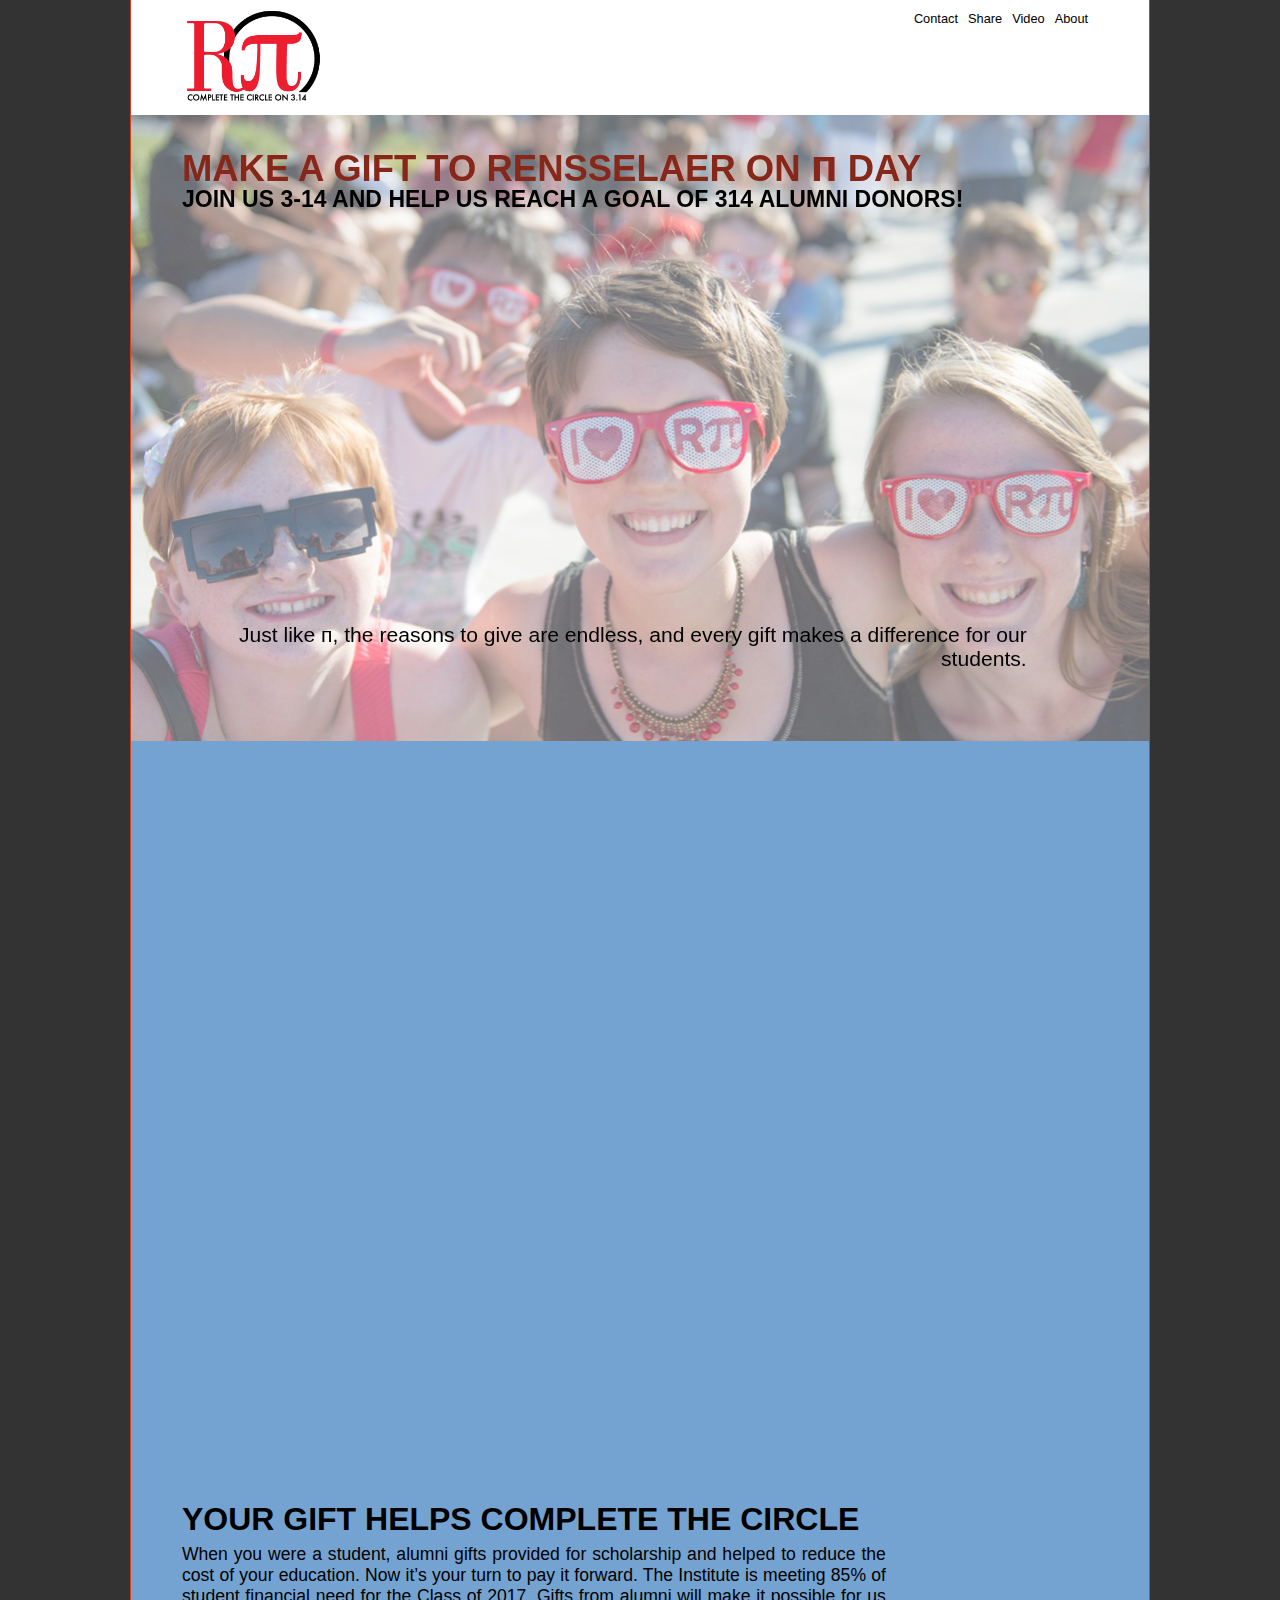
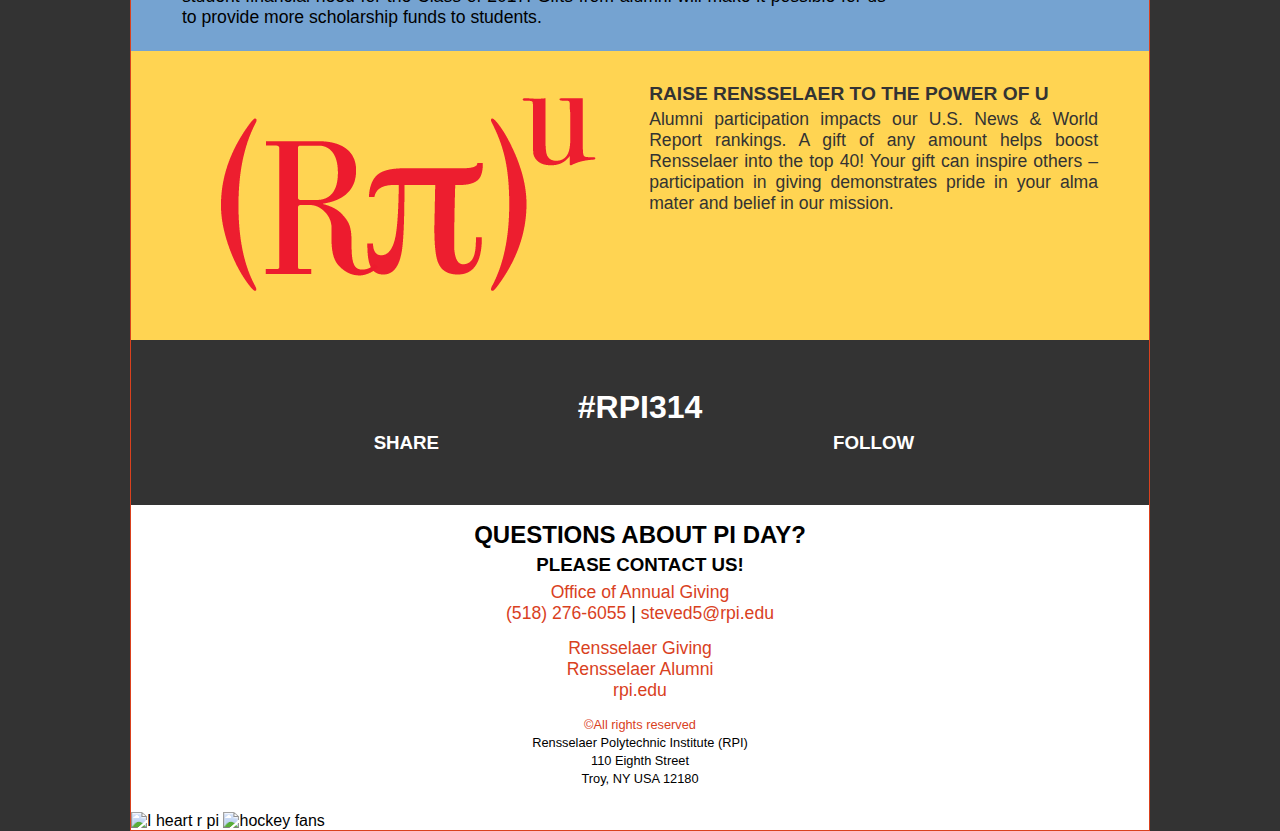
==== index.html @ 5c1ea10f "pi formatting" ====
<!DOCTYPE HTML>
<!--[if lt IE 7]><html class="no-js lt-ie9 lt-ie8 lt-ie7"><![endif]-->
<!--[if IE 7]><html class="no-js lt-ie9 lt-ie8"><![endif]-->
<!--[if IE 8]><html class="no-js lt-ie9"><![endif]-->
<!--[if gt IE 8]><!--><html class="no-js"><!--<![endif]-->
<head>
	<meta http-equiv="Content-Type" content="text/html; charset=utf-8"/>
	<meta name="viewport" content="width=device-width, initial-scale = 1.0">
	<title>R&#7464; Day</title>
	<!--[if lte IE 8]>
      <link rel="stylesheet" href="css/zstyle-ie8.css">
    <![endif]-->
    <!--[if gt IE 8]><!-->
    <link rel="stylesheet" type="text/css" href="css/style.css">
    <!--<![endif]-->
	<script type="text/javascript" src="//use.typekit.net/yac3sjj.js"></script>
  <script type="text/javascript">try{Typekit.load();}catch(e){}</script>
</head>
<body>
	<div class="body-wrapper">
		<div class="menu" id="menu">
			<div class="container clearfix">
				<div id="nav">
					<img src="img/Pi-Logo.png" class="nav-logo" alt="R pi Day: Close the Circle on 3-14">
					<ul class="navigation">
						<li data-slide="about">About</li>
						<li data-slide="video">Video</li>
						<li data-slide="share">Share</li>
						<li data-slide="contact">Contact</li>		
					</ul>
				</div>
			</div>
		</div><!--end menu-->
		<div class="slide bgslide" id="slide1" data-slide="about">
			<div class="container clearfix">
					<div class="grid_12">
						<div class="body-logo">
							<img src="img/Pi-Logo.png" alt="R pi Day: Close the Circle on 3-14">
							<p>Make a gift to Rensselaer today and help us reach a goal of 314 alumni donors on &#7464; Day! Just like &#7464;, the reasons to give are endless, but every gift makes a difference for our students.</p>
						</div>	
					<div class="slide1big">
						<h1>Make a gift to Rensselaer on <span class="larger-pi">&#7464;</span> Day</h1>
						<h2>Join us 3-14 and help us reach a goal of 314 alumni donors!</h2>
						<p>Just like &#7464;, the reasons to give are endless, and every gift makes a difference for our students.</p>
					</div>
					</div><!--end grid 6-->		
			</div><!--end container-->
		</div><!--end slide 1-->
		<div class="video slide"  data-slide="video">
			<!-- include wmode=transparent for ie8 -->
			<iframe width="1080" height="750" src="http://www.youtube.com/embed/jBESIiGM1rA?rel=0&amp;hd=1&amp;wmode=transparent" frameborder="0" allowfullscreen></iframe>
		</div> <!--end video-->
		<div class="slide bgslide" id="slide2">
			<div class="container clearfix">
				<div class="grid_12">
					<h2>Your gift helps complete the circle</h2>
				</div>
			</div>
		</div><!--end slide 2-->
		<div id="slide2_5">
			<div class="container clearfix">
				<div class="grid_12">
					<p>When you were a student, alumni gifts provided for scholarship and helped to reduce the cost of your education. Now it’s your turn to pay it forward. The Institute is meeting 85% of student financial need for the Class of 2017. Gifts from alumni will make it possible for us to provide more scholarship funds to students.</p>
				</div>
			</div>
		</div>
		<div class="slide" id="slide5" data-slide="2">
			<div class="container clearfix">
				<div class="grid_6">
					<img src="img/raise.png" alt="(r*p)u">
				</div>
				<div class="grid_6 omega">
					<h2>Raise Rensselaer to the Power of U</h2>
					<p>Alumni participation impacts our U.S. News &amp; World Report rankings. A gift of any amount helps boost Rensselaer into the top 40! Your gift can inspire others &ndash; participation in giving demonstrates pride in your alma mater and belief in our mission.</p>
				</div>
			</div>
		</div><!--end slide5 -->
		<div class="slide bgslide" id="slide4" data-slide="share">
			<div class="container clearfix">
				<div class="grid_12">
					<h2>#RPI314</h2>
				</div>
				<div class="grid_6">
					<h3>Share</h3>
	  			<div class="addthis_toolbox addthis_default_style addthis_32x32_style">
	      		<ul>
		          <li><a class="addthis_button_facebook"></a></li>
		          <li><a class="addthis_button_twitter"></a></li>
		          <li><a class="addthis_button_google_plusone_share"></a></li>
		          <li><a class="addthis_button_linkedin"></a></li>
		          <li><a class="addthis_button_email"></a></li>
		          <li><a class="addthis_counter addthis_bubble_style"></a></li>
		        </ul>
	  			</div>
				</div><!--end share--> 
				<div class="grid_6 omega">
				<h3>Follow</h3>
					<div class="addthis_toolbox addthis_32x32_style addthis_default_style">
	      		<ul>
		          <li><a class="addthis_button_facebook_follow" addthis:userid="RPIAlumni"></a></li>
		          <li><a class="addthis_button_twitter_follow" addthis:userid="rpialumni"></a></li>
		          <li><a class="addthis_button_google_follow" addthis:userid="/u/0/107990642161097904060/posts"></a></li>
		          <li><a class="addthis_button_instagram_follow" addthis:userid="RPIAlumni"></a></li>
		          <li><a class="addthis_button_linkedin_follow" addthis:usertype="group" addthis:userid="35733"></a></li>
		          <li><a class="addthis_button_youtube_follow" addthis:userid="RPIAlumni"></a></li>
	      		</ul>
	  			</div>
				</div><!--end follow-->
			</div><!--end grid 6-->
		</div><!--end slide 4-->
		<div class="slide" id="slide6" data-slide="contact">
			<div class="container clearfix">
				<div class="grid_12">
					<h2>Questions about Pi Day?</h2>
					<h3>Please contact us!</h3>
					<p><a href="http://rpi.edu/giving/annualfund.html">Office of Annual Giving</a><br>
						<a href="tel:518-276-6055" class="phone" title="Call Us">(518) 276-6055</a> | <a href="mailto:steved5@rpi.edu"> steved5@rpi.edu </a>
					</p>
					<p>
						<a href="http://rpi.edu/giving">Rensselaer Giving</a><br>
						<a href="http://alumni.rpi.edu">Rensselaer Alumni</a><br>
						<a href="http://rpi.edu">rpi.edu</a>
					</p>
					<small><a href="http://rpi.edu/site/copyright.html"> &#169;All rights reserved</a><br>
					Rensselaer Polytechnic Institute (RPI)<br>
					110 Eighth Street<br>
					Troy, NY USA 12180   
				</small>	
				</div>
			</div>
		</div><!--end slide 6-->
	<div class="slide" id="slide7">
		<img src="img/field-1020.jpg" alt="I heart r pi">
		<img src="img/hockey-1020.jpg" alt="hockey fans">
	</div>
	</div>
	<!--end body wrapper-->
	<script type="text/javascript" src="http://ajax.googleapis.com/ajax/libs/jquery/1.7.2/jquery.min.js"></script>
	<script type="text/javascript" src="js/scripts-ck.js"></script>
	<!--add this share -->
		<script type="text/javascript">var addthis_config = {"data_track_addressbar":true};</script>
	<script type="text/javascript" src="//s7.addthis.com/js/300/addthis_widget.js#pubid=ra-52de8ad020e6b26c"></script>  
	<!--add this follow -->
	<script type="text/javascript" src="//s7.addthis.com/js/300/addthis_widget.js#pubid=ra-52de8ad020e6b26c"></script>
</body>
</html>
---- css/style.css ----
/*! normalize.css 2012-03-11T12:53 UTC - http://github.com/necolas/normalize.css */article,aside,details,figcaption,figure,footer,header,hgroup,nav,section,summary{display:block}audio,canvas,video{display:inline-block;*display:inline;*zoom:1}audio:not([controls]){display:none;height:0}[hidden]{display:none}html{font-size:100%;-webkit-text-size-adjust:100%;-ms-text-size-adjust:100%}html,button,input,select,textarea{font-family:sans-serif}body{margin:0}a:focus{outline:thin dotted}a:hover,a:active{outline:0}h1{margin:1em 0}h2{margin:0}h3{margin:1em 0 0 0}h4{margin:1.33em 0}h5{margin:1.67em 0}h6{margin:2.33em 0}abbr[title]{border-bottom:1px dotted}b,strong{font-weight:bold}blockquote{margin:1em 40px}dfn{font-style:italic}mark{background:#ff0;color:#000}p,pre{margin:1em 0}pre,code,kbd,samp{font-family:monospace, serif;_font-family:'courier new', monospace;font-size:1em}pre{white-space:pre;white-space:pre-wrap;word-wrap:break-word}q{quotes:none}q:before,q:after{content:'';content:none}small{font-size:75%}sub,sup{font-size:75%;line-height:0;position:relative;vertical-align:baseline}sup{top:-0.5em}sub{bottom:-0.25em}dl,menu,ol,ul{margin:1em 0}dd{margin:0 0 0 40px}menu,ol,ul{padding:0 0 0 40px}nav ul,nav ol{list-style:none;list-style-image:none}img{border:0;-ms-interpolation-mode:bicubic}svg:not(:root){overflow:hidden}figure{margin:0}form{margin:0}fieldset{border:1px solid #c0c0c0;margin:0 2px;padding:0.35em 0.625em 0.75em}legend{border:0;padding:0;white-space:normal;*margin-left:-7px}button,input,select,textarea{font-size:100%;margin:0;vertical-align:baseline;*vertical-align:middle}button,input{line-height:normal}button,input[type="button"],input[type="reset"],input[type="submit"]{cursor:pointer;-webkit-appearance:button;*overflow:visible}button[disabled],input[disabled]{cursor:default}input[type="checkbox"],input[type="radio"]{box-sizing:border-box;padding:0;*height:13px;*width:13px}input[type="search"]{-webkit-appearance:textfield;-moz-box-sizing:content-box;-webkit-box-sizing:content-box;box-sizing:content-box}input[type="search"]::-webkit-search-decoration,input[type="search"]::-webkit-search-cancel-button{-webkit-appearance:none}button::-moz-focus-inner,input::-moz-focus-inner{border:0;padding:0}textarea{overflow:auto;vertical-align:top}table{border-collapse:collapse;border-spacing:0}.grid_6{width:49%}.grid_12{width:100%}.grid_1,.grid_2,.grid_3,.grid_4,.grid_5,.grid_6,.grid_7,.grid_8,.grid_9,.grid_10,.grid_11,.grid_12{margin:0 2% 1% 0;float:left;display:block}.alpha{margin-left:0}.omega{margin-right:0}.container{width:90%;max-width:1000px;margin:auto}.clear{clear:both;display:block;overflow:hidden;visibility:hidden;width:0;height:0}.clearfix:after{clear:both;content:' ';display:block;font-size:0;line-height:0;visibility:hidden;width:0;height:0}* html .clearfix,*:first-child+html .clearfix{zoom:1}@media only screen and (max-width: 707px){.grid_1,.grid_2,.grid_3,.grid_4,.grid_5,.grid_6,.grid_7,.grid_8,.grid_9,.grid_10,.grid_11,.grid_12{width:100%}}body{max-width:1020px;font-weight:400;font-size:1em;color:#8a8683;margin:0 auto}@media only screen and (min-width: 708px){body{background-color:#333}}img{max-width:100%}a:link,a:visited{color:#d9411e;text-decoration:none}a:hover{color:#75a3d1;text-decoration:none}@media only screen and (min-width: 708px) and (max-width: 1020px) and (orientation: portrait){.header-main-wrapper{width:100%;text-align:center}#slide1 h1{line-height:1em}#slide1 h2{line-height:1em}#slide2 h2{line-height:1em}#slide4 h2{line-height:1em}}@media only screen and (max-width: 707px){.header-main-wrapper{width:100%;text-align:center}.slide{background-attachment:fixed;width:100%;position:relative;padding:0;margin-bottom:10px}#slide1 h1{line-height:1em}#slide1 h2{line-height:1em}#slide4 h2{line-height:1em}}@media only screen and (min-width: 1021px){.body-wrapper{border:1px solid #d9411e}}.container{position:relative}.menu{position:fixed;top:0px;width:100%;max-width:1018px;height:auto;background:white;z-index:100;padding-bottom:10px}.header-main-wrapper{text-align:center;margin:10px 0}#nav{font-size:.8em;width:100%;margin:5px 0;text-align:center}.navigation{list-style:none;width:70%;float:left;list-style:none;margin:0;padding:0}@media only screen and (min-width: 708px){.navigation{float:right;width:auto}}.navigation li{float:left;width:auto;padding:6px 10px 0 0}@media only screen and (min-width: 708px){.navigation li{float:right}}.navigation li:hover{cursor:pointer;color:#ed1e2f}.navigation .active{cursor:pointer;color:#d31f26}.nav-logo{height:100px;float:left}@media only screen and (max-width: 707px){.nav-logo{display:none}}.header-main-wrapper{text-align:center}.header-main{display:inline-block;width:auto}.body-logo{text-align:center}@media only screen and (min-width: 708px){.body-logo{display:none}}.slide{width:100%;height:auto}.bgslide{color:#ed1e2f !important;padding-top:5%;text-shadow:2px 1px 6px white, 0px 0px 20px white}.bgslide h2{line-height:1em;font-size:2em;color:black;text-align:left;margin-bottom:0}@media only screen and (min-width: 708px){#slide1:before{background:url(../img/glassesheart-708.jpg) center center no-repeat;-webkit-background-size:cover;-moz-background-size:cover;-o-background-size:cover;background-size:cover;min-height:600px;opacity:1;width:100%;max-width:1019px;top:115px;position:fixed;z-index:-1;content:""}}@media only screen and (min-width: 1021px){#slide1:before{background:url(../img/glassesheart-1020.jpg) top right no-repeat;background-size:100%;min-height:800px}}#slide1{padding-bottom:0;padding-top:40px;text-shadow:none}@media only screen and (min-width: 708px){#slide1{padding-top:140px;background-color:rgba(255,255,255,0.4)}}@media only screen and (min-width: 1021px){#slide1{min-height:600px}}@media only screen and (max-width: 707px){.slide1big{display:none}}#slide1 h1{font-weight:700}@media only screen and (min-width: 708px){#slide1 h1{color:#86271a;text-align:left}}@media only screen and (min-width: 708px){#slide1 h2{font-size:1.2em;color:black}}#slide1 p{color:black}@media only screen and (min-width: 708px){#slide1 p{padding-top:45%;text-align:right}}.video{margin-bottom:0;background:#75a3d1}#slide2,#slide2_5{margin-top:0;background:#75a3d1;margin-bottom:0;text-shadow:none}#slide4{background:#333;color:white;text-shadow:none;text-align:center;padding-bottom:1em}@media only screen and (max-width: 707px){#slide4 h2{margin-bottom:.5em}}#slide4 h2,#slide4 h3{color:white;text-align:center}#slide4 ul{list-style-type:none;display:inline-block;padding:0;margin:0 0 1em 0}#slide4 li{display:inline}#slide4 .addthis_counter a{color:black}#slide5{background:#ffd452;color:#333;text-align:center;padding:2em 0 1em;margin-bottom:0}#slide6{background:white;text-align:center;padding-top:1em}#slide6 h2{text-align:center;font-size:1.5em}#slide6 p{text-align:center;width:100%;max-width:100%}#slide7{padding-top:1em;background:white}.button{border-top:1px solid #ed1e2f;background:#4f853c;background:-webkit-linear-gradient( #d31f26,#4f853c) left top,left bottom;background:linear-gradient( #d31f26,#4f853c) left top,left bottom;padding:5px 10px;border-radius:10px;box-shadow:#000 0 1px 0;text-shadow:rgba(0,0,0,0.4) 0 1px 0;color:white !important;float:right}@media only screen and (min-width: 708px){.button{float:left;margin-top:60px}}.button:hover,.button:active{background:#ed1e2f}body{color:#000;font-family:"franklin-gothic-urw", verdana, sans-serif}h1,h2,h3,h4,h5,h6,.tagline{font-family:"franklin-gothic-urw-cond", "franklin-gothic-urw", verdana, sans-serif;font-weight:700}h1,h2,.title{text-transform:uppercase;margin-top:0px;text-align:center}@media only screen and (min-width: 1021px){h1,h2,.title{text-align:left}}h1{font-size:1.9em;line-height:1em;margin:0.2em 0 0}@media only screen and (min-width: 320px) and (max-width: 707px) and (orientation: landscape){h1{font-size:1.5em}}@media only screen and (min-width: 708px){h1{font-size:1.9em}}h2{font-size:1.2em;margin-bottom:.2em}h3{font-size:1.17em;margin:0 0 .3em;text-transform:uppercase}h4{font-size:1em;margin:1.33em 0}h5{font-size:0.83em;margin:1.67em 0}h6{font-size:0.67em;margin:2.33em 0}p,pre{margin:0 0 .8em}p{font-weight:300;max-width:40em;text-align:justify;font-size:1.1em}@media only screen and (min-width: 708px){#slide1{font-size:1.2em}}abbr[title]{border-bottom:1px dotted}b,strong,.run-in{font-weight:500}dfn{font-style:italic}hr{-moz-box-sizing:content-box;box-sizing:content-box;height:0}mark{background:#ff0;color:#000}code,kbd,pre,samp{font-family:monospace, serif;_font-family:'courier new', monospace;font-size:1em}pre{white-space:pre;white-space:pre-wrap;word-wrap:break-word}q{quotes:none}q:before,q:after{content:'';content:none}small{font-size:80%}sub,sup{font-size:75%;line-height:0;position:relative;vertical-align:baseline}sup{top:-0.5em}sub{bottom:-0.25em}.larger-pi{font-size:1.22em}
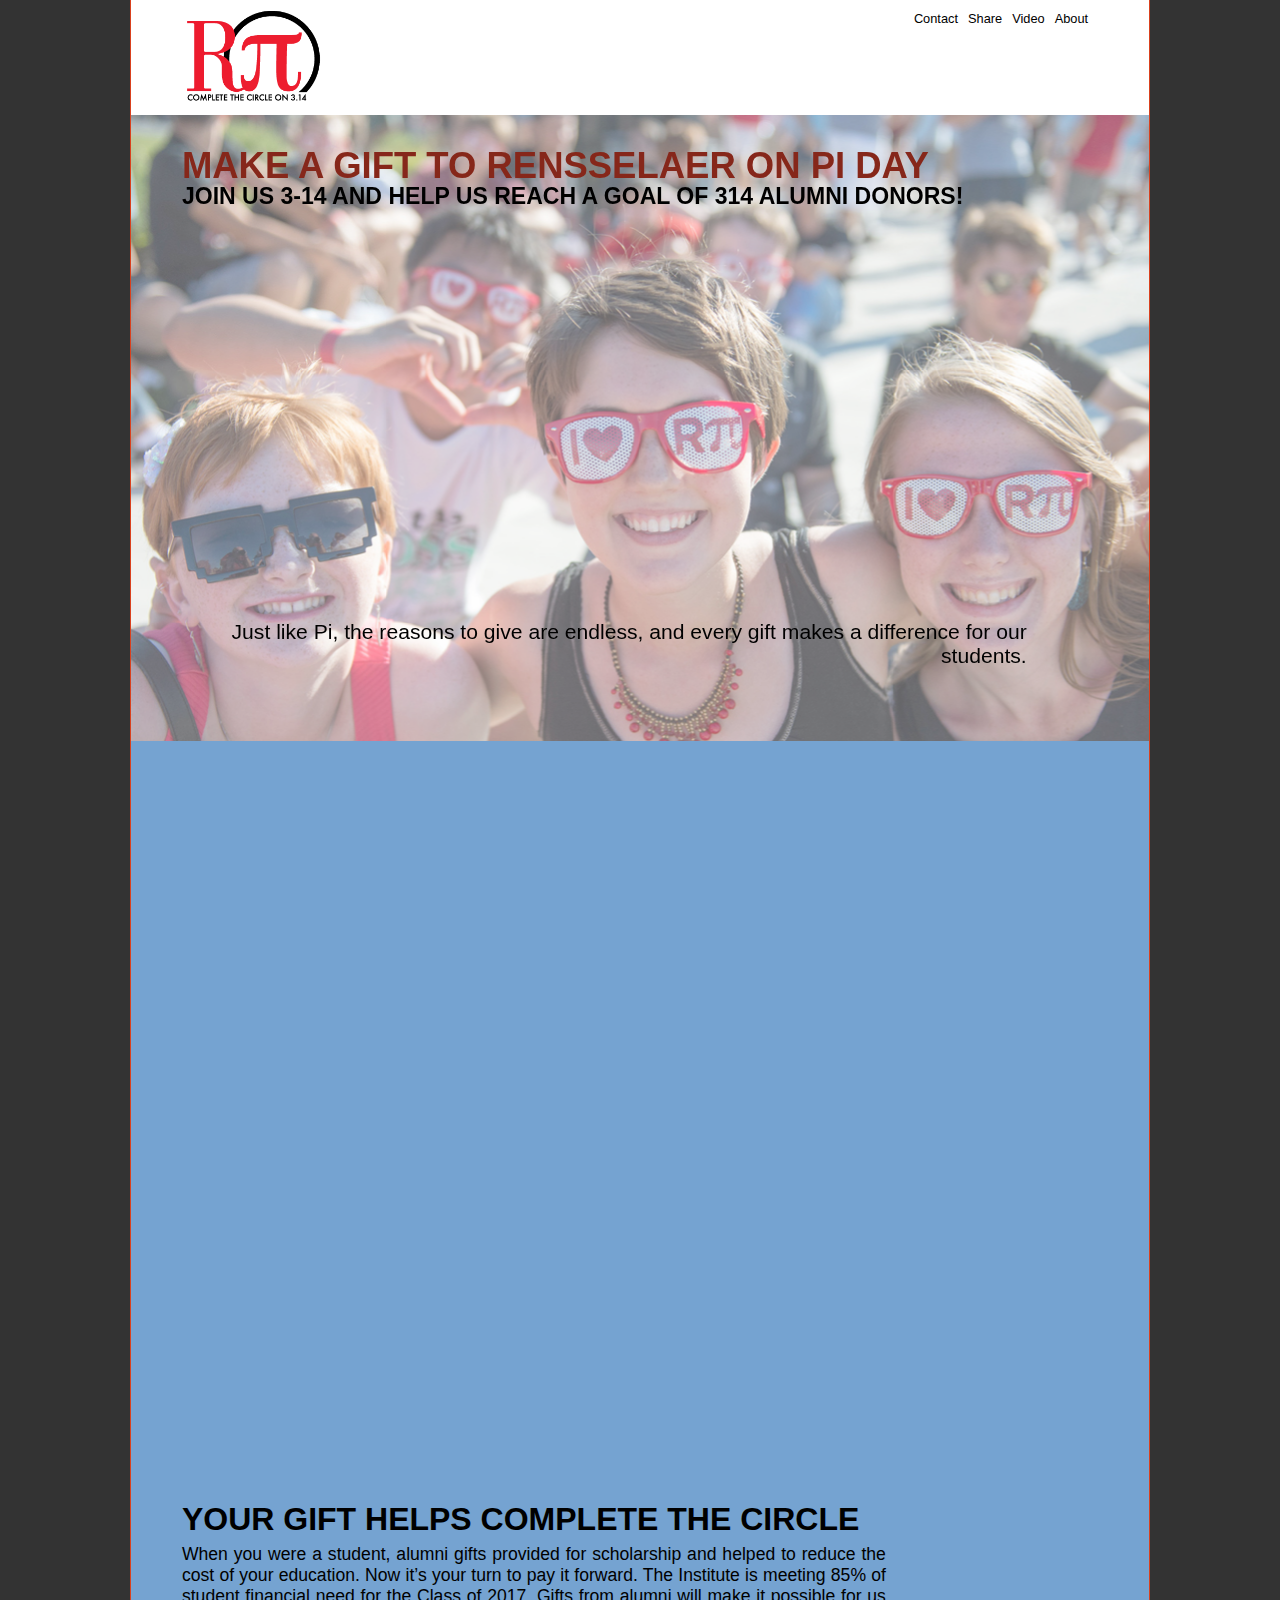
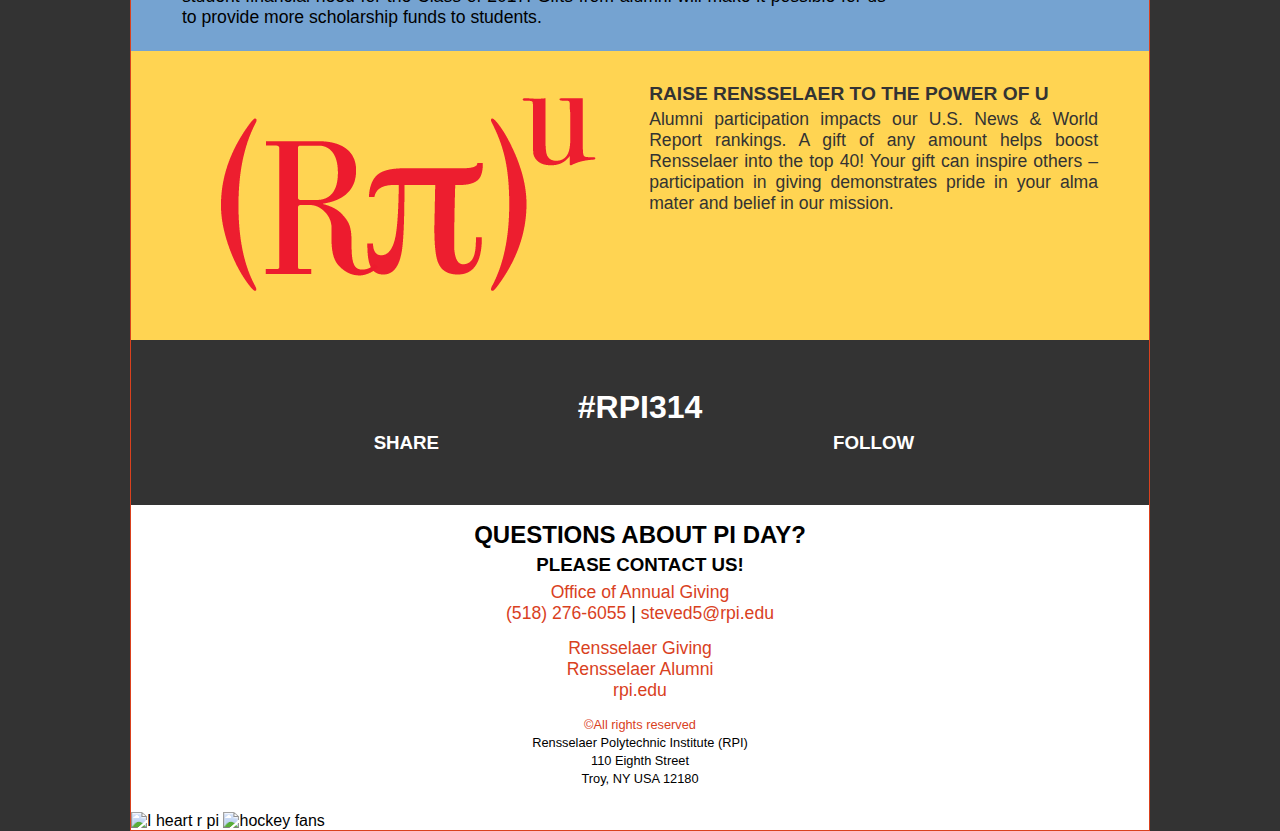
==== commit 6b30e84b: "changed pi to text" ====
--- a/index.html
+++ b/index.html
@@ -36,12 +36,12 @@
 					<div class="grid_12">
 						<div class="body-logo">
 							<img src="img/Pi-Logo.png" alt="R pi Day: Close the Circle on 3-14">
-							<p>Make a gift to Rensselaer today and help us reach a goal of 314 alumni donors on &#7464; Day! Just like &#7464;, the reasons to give are endless, but every gift makes a difference for our students.</p>
+							<p>Make a gift to Rensselaer today and help us reach a goal of 314 alumni donors on Pi Day! Just like Pi, the reasons to give are endless, but every gift makes a difference for our students.</p>
 						</div>	
 					<div class="slide1big">
-						<h1>Make a gift to Rensselaer on <span class="larger-pi">&#7464;</span> Day</h1>
+						<h1>Make a gift to Rensselaer on Pi Day</h1>
 						<h2>Join us 3-14 and help us reach a goal of 314 alumni donors!</h2>
-						<p>Just like &#7464;, the reasons to give are endless, and every gift makes a difference for our students.</p>
+						<p>Just like Pi, the reasons to give are endless, and every gift makes a difference for our students.</p>
 					</div>
 					</div><!--end grid 6-->		
 			</div><!--end container-->
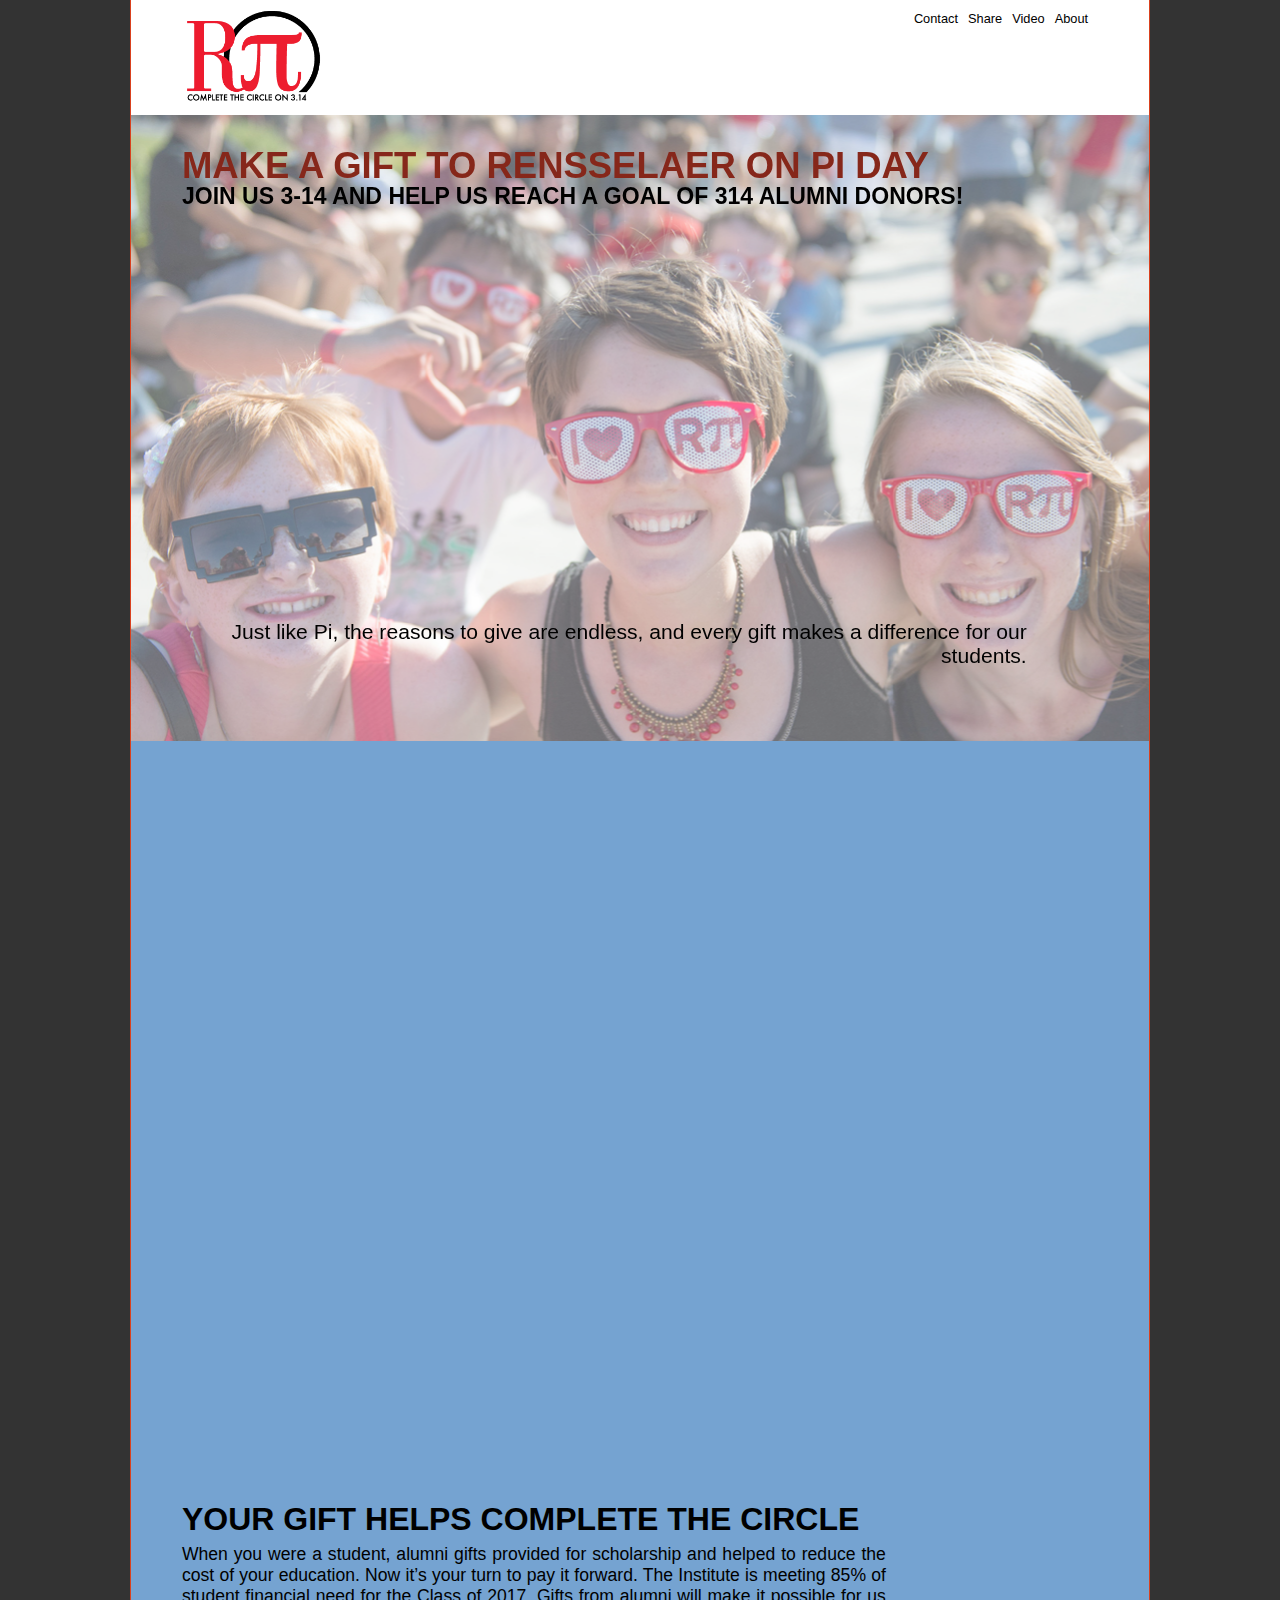
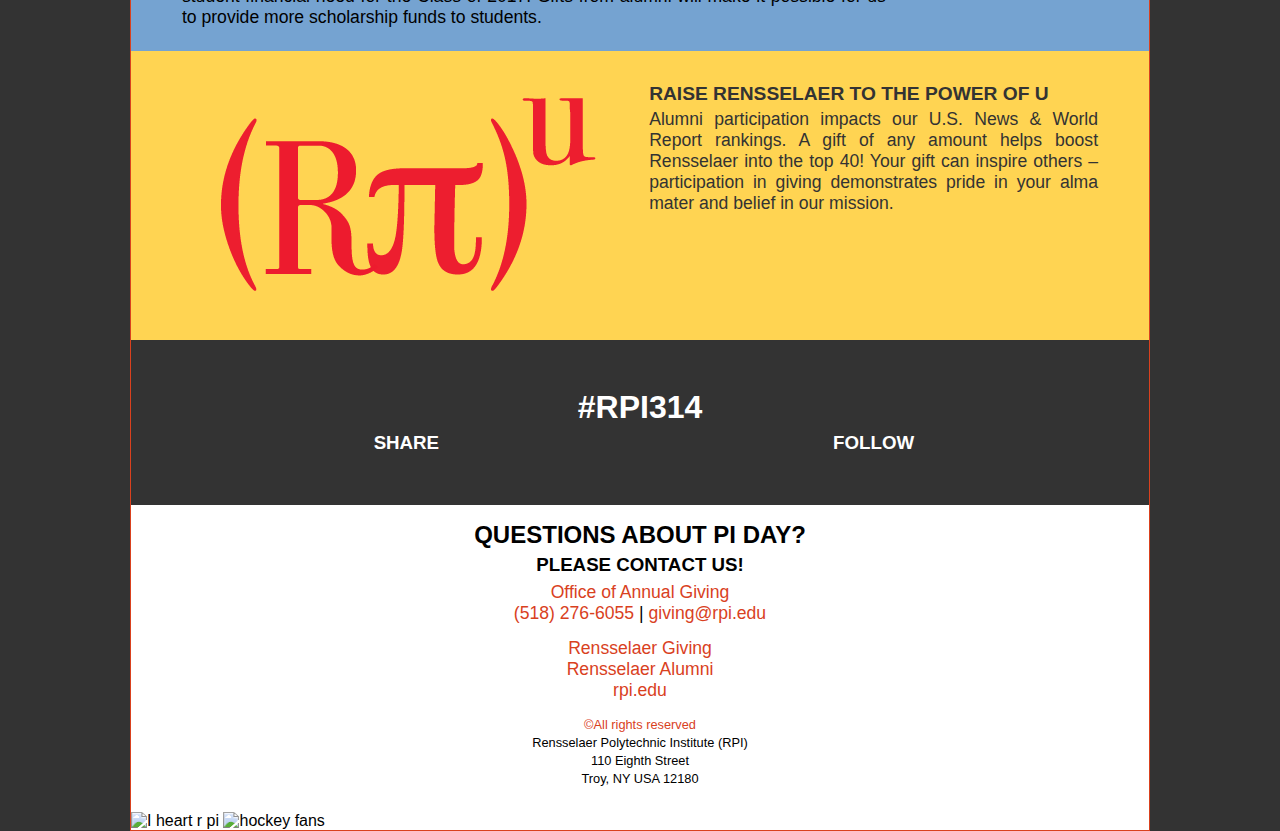
==== commit 2348feb0: "change email address" ====
--- a/index.html
+++ b/index.html
@@ -114,7 +114,7 @@
 					<h2>Questions about Pi Day?</h2>
 					<h3>Please contact us!</h3>
 					<p><a href="http://rpi.edu/giving/annualfund.html">Office of Annual Giving</a><br>
-						<a href="tel:518-276-6055" class="phone" title="Call Us">(518) 276-6055</a> | <a href="mailto:steved5@rpi.edu"> steved5@rpi.edu </a>
+						<a href="tel:518-276-6055" class="phone" title="Call Us">(518) 276-6055</a> | <a href="mailto:giving@rpi.edu">giving@rpi.edu</a>
 					</p>
 					<p>
 						<a href="http://rpi.edu/giving">Rensselaer Giving</a><br>
--- a/css/style.css
+++ b/css/style.css
@@ -1 +1 @@
-/*! normalize.css 2012-03-11T12:53 UTC - http://github.com/necolas/normalize.css */article,aside,details,figcaption,figure,footer,header,hgroup,nav,section,summary{display:block}audio,canvas,video{display:inline-block;*display:inline;*zoom:1}audio:not([controls]){display:none;height:0}[hidden]{display:none}html{font-size:100%;-webkit-text-size-adjust:100%;-ms-text-size-adjust:100%}html,button,input,select,textarea{font-family:sans-serif}body{margin:0}a:focus{outline:thin dotted}a:hover,a:active{outline:0}h1{margin:1em 0}h2{margin:0}h3{margin:1em 0 0 0}h4{margin:1.33em 0}h5{margin:1.67em 0}h6{margin:2.33em 0}abbr[title]{border-bottom:1px dotted}b,strong{font-weight:bold}blockquote{margin:1em 40px}dfn{font-style:italic}mark{background:#ff0;color:#000}p,pre{margin:1em 0}pre,code,kbd,samp{font-family:monospace, serif;_font-family:'courier new', monospace;font-size:1em}pre{white-space:pre;white-space:pre-wrap;word-wrap:break-word}q{quotes:none}q:before,q:after{content:'';content:none}small{font-size:75%}sub,sup{font-size:75%;line-height:0;position:relative;vertical-align:baseline}sup{top:-0.5em}sub{bottom:-0.25em}dl,menu,ol,ul{margin:1em 0}dd{margin:0 0 0 40px}menu,ol,ul{padding:0 0 0 40px}nav ul,nav ol{list-style:none;list-style-image:none}img{border:0;-ms-interpolation-mode:bicubic}svg:not(:root){overflow:hidden}figure{margin:0}form{margin:0}fieldset{border:1px solid #c0c0c0;margin:0 2px;padding:0.35em 0.625em 0.75em}legend{border:0;padding:0;white-space:normal;*margin-left:-7px}button,input,select,textarea{font-size:100%;margin:0;vertical-align:baseline;*vertical-align:middle}button,input{line-height:normal}button,input[type="button"],input[type="reset"],input[type="submit"]{cursor:pointer;-webkit-appearance:button;*overflow:visible}button[disabled],input[disabled]{cursor:default}input[type="checkbox"],input[type="radio"]{box-sizing:border-box;padding:0;*height:13px;*width:13px}input[type="search"]{-webkit-appearance:textfield;-moz-box-sizing:content-box;-webkit-box-sizing:content-box;box-sizing:content-box}input[type="search"]::-webkit-search-decoration,input[type="search"]::-webkit-search-cancel-button{-webkit-appearance:none}button::-moz-focus-inner,input::-moz-focus-inner{border:0;padding:0}textarea{overflow:auto;vertical-align:top}table{border-collapse:collapse;border-spacing:0}.grid_6{width:49%}.grid_12{width:100%}.grid_1,.grid_2,.grid_3,.grid_4,.grid_5,.grid_6,.grid_7,.grid_8,.grid_9,.grid_10,.grid_11,.grid_12{margin:0 2% 1% 0;float:left;display:block}.alpha{margin-left:0}.omega{margin-right:0}.container{width:90%;max-width:1000px;margin:auto}.clear{clear:both;display:block;overflow:hidden;visibility:hidden;width:0;height:0}.clearfix:after{clear:both;content:' ';display:block;font-size:0;line-height:0;visibility:hidden;width:0;height:0}* html .clearfix,*:first-child+html .clearfix{zoom:1}@media only screen and (max-width: 707px){.grid_1,.grid_2,.grid_3,.grid_4,.grid_5,.grid_6,.grid_7,.grid_8,.grid_9,.grid_10,.grid_11,.grid_12{width:100%}}body{max-width:1020px;font-weight:400;font-size:1em;color:#8a8683;margin:0 auto}@media only screen and (min-width: 708px){body{background-color:#333}}img{max-width:100%}a:link,a:visited{color:#d9411e;text-decoration:none}a:hover{color:#75a3d1;text-decoration:none}@media only screen and (min-width: 708px) and (max-width: 1020px) and (orientation: portrait){.header-main-wrapper{width:100%;text-align:center}#slide1 h1{line-height:1em}#slide1 h2{line-height:1em}#slide2 h2{line-height:1em}#slide4 h2{line-height:1em}}@media only screen and (max-width: 707px){.header-main-wrapper{width:100%;text-align:center}.slide{background-attachment:fixed;width:100%;position:relative;padding:0;margin-bottom:10px}#slide1 h1{line-height:1em}#slide1 h2{line-height:1em}#slide4 h2{line-height:1em}}@media only screen and (min-width: 1021px){.body-wrapper{border:1px solid #d9411e}}.container{position:relative}.menu{position:fixed;top:0px;width:100%;max-width:1018px;height:auto;background:white;z-index:100;padding-bottom:10px}.header-main-wrapper{text-align:center;margin:10px 0}#nav{font-size:.8em;width:100%;margin:5px 0;text-align:center}.navigation{list-style:none;width:70%;float:left;list-style:none;margin:0;padding:0}@media only screen and (min-width: 708px){.navigation{float:right;width:auto}}.navigation li{float:left;width:auto;padding:6px 10px 0 0}@media only screen and (min-width: 708px){.navigation li{float:right}}.navigation li:hover{cursor:pointer;color:#ed1e2f}.navigation .active{cursor:pointer;color:#d31f26}.nav-logo{height:100px;float:left}@media only screen and (max-width: 707px){.nav-logo{display:none}}.header-main-wrapper{text-align:center}.header-main{display:inline-block;width:auto}.body-logo{text-align:center}@media only screen and (min-width: 708px){.body-logo{display:none}}.slide{width:100%;height:auto}.bgslide{color:#ed1e2f !important;padding-top:5%;text-shadow:2px 1px 6px white, 0px 0px 20px white}.bgslide h2{line-height:1em;font-size:2em;color:black;text-align:left;margin-bottom:0}@media only screen and (min-width: 708px){#slide1:before{background:url(../img/glassesheart-708.jpg) center center no-repeat;-webkit-background-size:cover;-moz-background-size:cover;-o-background-size:cover;background-size:cover;min-height:600px;opacity:1;width:100%;max-width:1019px;top:115px;position:fixed;z-index:-1;content:""}}@media only screen and (min-width: 1021px){#slide1:before{background:url(../img/glassesheart-1020.jpg) top right no-repeat;background-size:100%;min-height:800px}}#slide1{padding-bottom:0;padding-top:40px;text-shadow:none}@media only screen and (min-width: 708px){#slide1{padding-top:140px;background-color:rgba(255,255,255,0.4)}}@media only screen and (min-width: 1021px){#slide1{min-height:600px}}@media only screen and (max-width: 707px){.slide1big{display:none}}#slide1 h1{font-weight:700}@media only screen and (min-width: 708px){#slide1 h1{color:#86271a;text-align:left}}@media only screen and (min-width: 708px){#slide1 h2{font-size:1.2em;color:black}}#slide1 p{color:black}@media only screen and (min-width: 708px){#slide1 p{padding-top:45%;text-align:right}}.video{margin-bottom:0;background:#75a3d1}#slide2,#slide2_5{margin-top:0;background:#75a3d1;margin-bottom:0;text-shadow:none}#slide4{background:#333;color:white;text-shadow:none;text-align:center;padding-bottom:1em}@media only screen and (max-width: 707px){#slide4 h2{margin-bottom:.5em}}#slide4 h2,#slide4 h3{color:white;text-align:center}#slide4 ul{list-style-type:none;display:inline-block;padding:0;margin:0 0 1em 0}#slide4 li{display:inline}#slide4 .addthis_counter a{color:black}#slide5{background:#ffd452;color:#333;text-align:center;padding:2em 0 1em;margin-bottom:0}#slide6{background:white;text-align:center;padding-top:1em}#slide6 h2{text-align:center;font-size:1.5em}#slide6 p{text-align:center;width:100%;max-width:100%}#slide7{padding-top:1em;background:white}.button{border-top:1px solid #ed1e2f;background:#4f853c;background:-webkit-linear-gradient( #d31f26,#4f853c) left top,left bottom;background:linear-gradient( #d31f26,#4f853c) left top,left bottom;padding:5px 10px;border-radius:10px;box-shadow:#000 0 1px 0;text-shadow:rgba(0,0,0,0.4) 0 1px 0;color:white !important;float:right}@media only screen and (min-width: 708px){.button{float:left;margin-top:60px}}.button:hover,.button:active{background:#ed1e2f}body{color:#000;font-family:"franklin-gothic-urw", verdana, sans-serif}h1,h2,h3,h4,h5,h6,.tagline{font-family:"franklin-gothic-urw-cond", "franklin-gothic-urw", verdana, sans-serif;font-weight:700}h1,h2,.title{text-transform:uppercase;margin-top:0px;text-align:center}@media only screen and (min-width: 1021px){h1,h2,.title{text-align:left}}h1{font-size:1.9em;line-height:1em;margin:0.2em 0 0}@media only screen and (min-width: 320px) and (max-width: 707px) and (orientation: landscape){h1{font-size:1.5em}}@media only screen and (min-width: 708px){h1{font-size:1.9em}}h2{font-size:1.2em;margin-bottom:.2em}h3{font-size:1.17em;margin:0 0 .3em;text-transform:uppercase}h4{font-size:1em;margin:1.33em 0}h5{font-size:0.83em;margin:1.67em 0}h6{font-size:0.67em;margin:2.33em 0}p,pre{margin:0 0 .8em}p{font-weight:300;max-width:40em;text-align:justify;font-size:1.1em}@media only screen and (min-width: 708px){#slide1{font-size:1.2em}}abbr[title]{border-bottom:1px dotted}b,strong,.run-in{font-weight:500}dfn{font-style:italic}hr{-moz-box-sizing:content-box;box-sizing:content-box;height:0}mark{background:#ff0;color:#000}code,kbd,pre,samp{font-family:monospace, serif;_font-family:'courier new', monospace;font-size:1em}pre{white-space:pre;white-space:pre-wrap;word-wrap:break-word}q{quotes:none}q:before,q:after{content:'';content:none}small{font-size:80%}sub,sup{font-size:75%;line-height:0;position:relative;vertical-align:baseline}sup{top:-0.5em}sub{bottom:-0.25em}.larger-pi{font-size:1.22em}
+/*! normalize.css 2012-03-11T12:53 UTC - http://github.com/necolas/normalize.css */article,aside,details,figcaption,figure,footer,header,hgroup,nav,section,summary{display:block}audio,canvas,video{display:inline-block;*display:inline;*zoom:1}audio:not([controls]){display:none;height:0}[hidden]{display:none}html{font-size:100%;-webkit-text-size-adjust:100%;-ms-text-size-adjust:100%}html,button,input,select,textarea{font-family:sans-serif}body{margin:0}a:focus{outline:thin dotted}a:hover,a:active{outline:0}h1{margin:1em 0}h2{margin:0}h3{margin:1em 0 0 0}h4{margin:1.33em 0}h5{margin:1.67em 0}h6{margin:2.33em 0}abbr[title]{border-bottom:1px dotted}b,strong{font-weight:bold}blockquote{margin:1em 40px}dfn{font-style:italic}mark{background:#ff0;color:#000}p,pre{margin:1em 0}pre,code,kbd,samp{font-family:monospace, serif;_font-family:'courier new', monospace;font-size:1em}pre{white-space:pre;white-space:pre-wrap;word-wrap:break-word}q{quotes:none}q:before,q:after{content:'';content:none}small{font-size:75%}sub,sup{font-size:75%;line-height:0;position:relative;vertical-align:baseline}sup{top:-0.5em}sub{bottom:-0.25em}dl,menu,ol,ul{margin:1em 0}dd{margin:0 0 0 40px}menu,ol,ul{padding:0 0 0 40px}nav ul,nav ol{list-style:none;list-style-image:none}img{border:0;-ms-interpolation-mode:bicubic}svg:not(:root){overflow:hidden}figure{margin:0}form{margin:0}fieldset{border:1px solid #c0c0c0;margin:0 2px;padding:0.35em 0.625em 0.75em}legend{border:0;padding:0;white-space:normal;*margin-left:-7px}button,input,select,textarea{font-size:100%;margin:0;vertical-align:baseline;*vertical-align:middle}button,input{line-height:normal}button,input[type="button"],input[type="reset"],input[type="submit"]{cursor:pointer;-webkit-appearance:button;*overflow:visible}button[disabled],input[disabled]{cursor:default}input[type="checkbox"],input[type="radio"]{box-sizing:border-box;padding:0;*height:13px;*width:13px}input[type="search"]{-webkit-appearance:textfield;-moz-box-sizing:content-box;-webkit-box-sizing:content-box;box-sizing:content-box}input[type="search"]::-webkit-search-decoration,input[type="search"]::-webkit-search-cancel-button{-webkit-appearance:none}button::-moz-focus-inner,input::-moz-focus-inner{border:0;padding:0}textarea{overflow:auto;vertical-align:top}table{border-collapse:collapse;border-spacing:0}.grid_6{width:49%}.grid_12{width:100%}.grid_1,.grid_2,.grid_3,.grid_4,.grid_5,.grid_6,.grid_7,.grid_8,.grid_9,.grid_10,.grid_11,.grid_12{margin:0 2% 1% 0;float:left;display:block}.alpha{margin-left:0}.omega{margin-right:0}.container{width:90%;max-width:1000px;margin:auto}.clear{clear:both;display:block;overflow:hidden;visibility:hidden;width:0;height:0}.clearfix:after{clear:both;content:' ';display:block;font-size:0;line-height:0;visibility:hidden;width:0;height:0}* html .clearfix,*:first-child+html .clearfix{zoom:1}@media only screen and (max-width: 707px){.grid_1,.grid_2,.grid_3,.grid_4,.grid_5,.grid_6,.grid_7,.grid_8,.grid_9,.grid_10,.grid_11,.grid_12{width:100%}}body{max-width:1020px;font-weight:400;font-size:1em;color:#8a8683;margin:0 auto}@media only screen and (min-width: 708px){body{background-color:#333}}img{max-width:100%}a:link,a:visited{color:#d9411e;text-decoration:none}a:hover{color:#75a3d1;text-decoration:none}@media only screen and (min-width: 708px) and (max-width: 1020px) and (orientation: portrait){.header-main-wrapper{width:100%;text-align:center}#slide1 h1{line-height:1em}#slide1 h2{line-height:1em}#slide2 h2{line-height:1em}#slide4 h2{line-height:1em}}@media only screen and (max-width: 707px){.header-main-wrapper{width:100%;text-align:center}.slide{background-attachment:fixed;width:100%;position:relative;padding:0;margin-bottom:10px}#slide1 h1{line-height:1em}#slide1 h2{line-height:1em}#slide4 h2{line-height:1em}}@media only screen and (min-width: 1021px){.body-wrapper{border:1px solid #d9411e}}.container{position:relative}.menu{position:fixed;top:0px;width:100%;max-width:1018px;height:auto;background:white;z-index:100;padding-bottom:10px}.header-main-wrapper{text-align:center;margin:10px 0}#nav{font-size:.8em;width:100%;margin:5px 0;text-align:center}.navigation{list-style:none;width:70%;float:left;list-style:none;margin:0;padding:0}@media only screen and (min-width: 708px){.navigation{float:right;width:auto}}.navigation li{float:left;width:auto;padding:6px 10px 0 0}@media only screen and (min-width: 708px){.navigation li{float:right}}.navigation li:hover{cursor:pointer;color:#ed1e2f}.nav-logo{height:100px;float:left}@media only screen and (max-width: 707px){.nav-logo{display:none}}.header-main-wrapper{text-align:center}.header-main{display:inline-block;width:auto}.body-logo{text-align:center}@media only screen and (min-width: 708px){.body-logo{display:none}}.slide{width:100%;height:auto}.bgslide{color:#ed1e2f !important;padding-top:5%;text-shadow:2px 1px 6px white, 0px 0px 20px white}.bgslide h2{line-height:1em;font-size:2em;color:black;text-align:left;margin-bottom:0}@media only screen and (min-width: 708px){#slide1:before{background:url(../img/glassesheart-708.jpg) center center no-repeat;-webkit-background-size:cover;-moz-background-size:cover;-o-background-size:cover;background-size:cover;min-height:600px;opacity:1;width:100%;max-width:1019px;top:115px;position:fixed;z-index:-1;content:""}}@media only screen and (min-width: 1021px){#slide1:before{background:url(../img/glassesheart-1020.jpg) top right no-repeat;background-size:100%;min-height:800px}}#slide1{padding-bottom:0;padding-top:40px;text-shadow:none}@media only screen and (min-width: 708px){#slide1{padding-top:140px;background-color:rgba(255,255,255,0.4)}}@media only screen and (min-width: 1021px){#slide1{min-height:600px}}@media only screen and (max-width: 707px){.slide1big{display:none}}#slide1 h1{font-weight:700}@media only screen and (min-width: 708px){#slide1 h1{color:#86271a;text-align:left}}@media only screen and (min-width: 708px){#slide1 h2{font-size:1.2em;color:black}}#slide1 p{color:black}@media only screen and (min-width: 708px){#slide1 p{padding-top:45%;text-align:right}}.video{margin-bottom:0;background:#75a3d1}#slide2,#slide2_5{margin-top:0;background:#75a3d1;margin-bottom:0;text-shadow:none}#slide4{background:#333;color:white;text-shadow:none;text-align:center;padding-bottom:1em}@media only screen and (max-width: 707px){#slide4 h2{margin-bottom:.5em}}#slide4 h2,#slide4 h3{color:white;text-align:center}#slide4 ul{list-style-type:none;display:inline-block;padding:0;margin:0 0 1em 0}#slide4 li{display:inline}#slide4 .addthis_counter a{color:black}#slide5{background:#ffd452;color:#333;text-align:center;padding:2em 0 1em;margin-bottom:0}#slide6{background:white;text-align:center;padding-top:1em}#slide6 h2{text-align:center;font-size:1.5em}#slide6 p{text-align:center;width:100%;max-width:100%}#slide7{padding-top:1em;background:white}.button{border-top:1px solid #ed1e2f;background:#4f853c;background:-webkit-linear-gradient( #d31f26,#4f853c) left top,left bottom;background:linear-gradient( #d31f26,#4f853c) left top,left bottom;padding:5px 10px;border-radius:10px;box-shadow:#000 0 1px 0;text-shadow:rgba(0,0,0,0.4) 0 1px 0;color:white !important;float:right}@media only screen and (min-width: 708px){.button{float:left;margin-top:60px}}.button:hover,.button:active{background:#ed1e2f}body{color:#000;font-family:"franklin-gothic-urw", verdana, sans-serif}h1,h2,h3,h4,h5,h6,.tagline{font-family:"franklin-gothic-urw-cond", "franklin-gothic-urw", verdana, sans-serif;font-weight:700}h1,h2,.title{text-transform:uppercase;margin-top:0px;text-align:center}@media only screen and (min-width: 1021px){h1,h2,.title{text-align:left}}h1{font-size:1.9em;line-height:1em;margin:0.2em 0 0}@media only screen and (min-width: 320px) and (max-width: 707px) and (orientation: landscape){h1{font-size:1.5em}}@media only screen and (min-width: 708px){h1{font-size:1.9em}}h2{font-size:1.2em;margin-bottom:.2em}h3{font-size:1.17em;margin:0 0 .3em;text-transform:uppercase}h4{font-size:1em;margin:1.33em 0}h5{font-size:0.83em;margin:1.67em 0}h6{font-size:0.67em;margin:2.33em 0}p,pre{margin:0 0 .8em}p{font-weight:300;max-width:40em;text-align:justify;font-size:1.1em}@media only screen and (min-width: 708px){#slide1{font-size:1.2em}}abbr[title]{border-bottom:1px dotted}b,strong,.run-in{font-weight:500}dfn{font-style:italic}hr{-moz-box-sizing:content-box;box-sizing:content-box;height:0}mark{background:#ff0;color:#000}code,kbd,pre,samp{font-family:monospace, serif;_font-family:'courier new', monospace;font-size:1em}pre{white-space:pre;white-space:pre-wrap;word-wrap:break-word}q{quotes:none}q:before,q:after{content:'';content:none}small{font-size:80%}sub,sup{font-size:75%;line-height:0;position:relative;vertical-align:baseline}sup{top:-0.5em}sub{bottom:-0.25em}.larger-pi{font-size:1.22em}
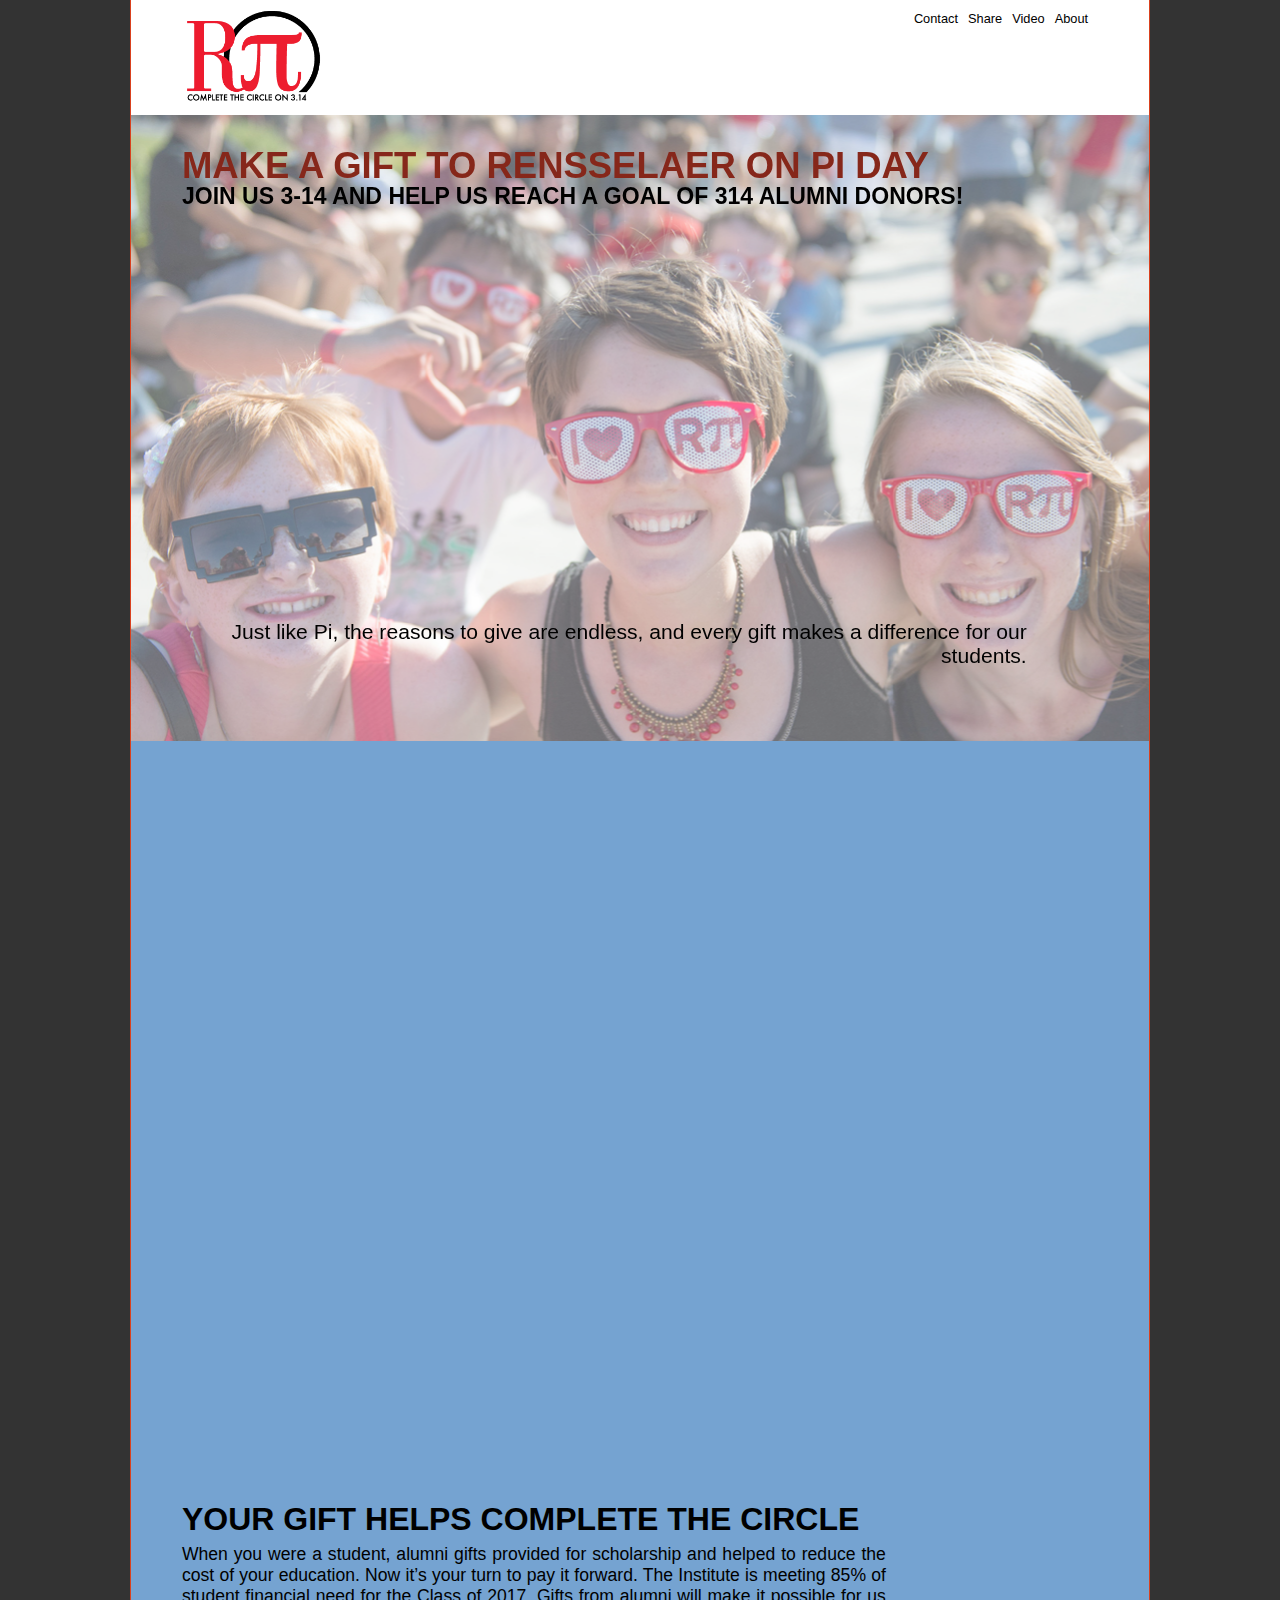
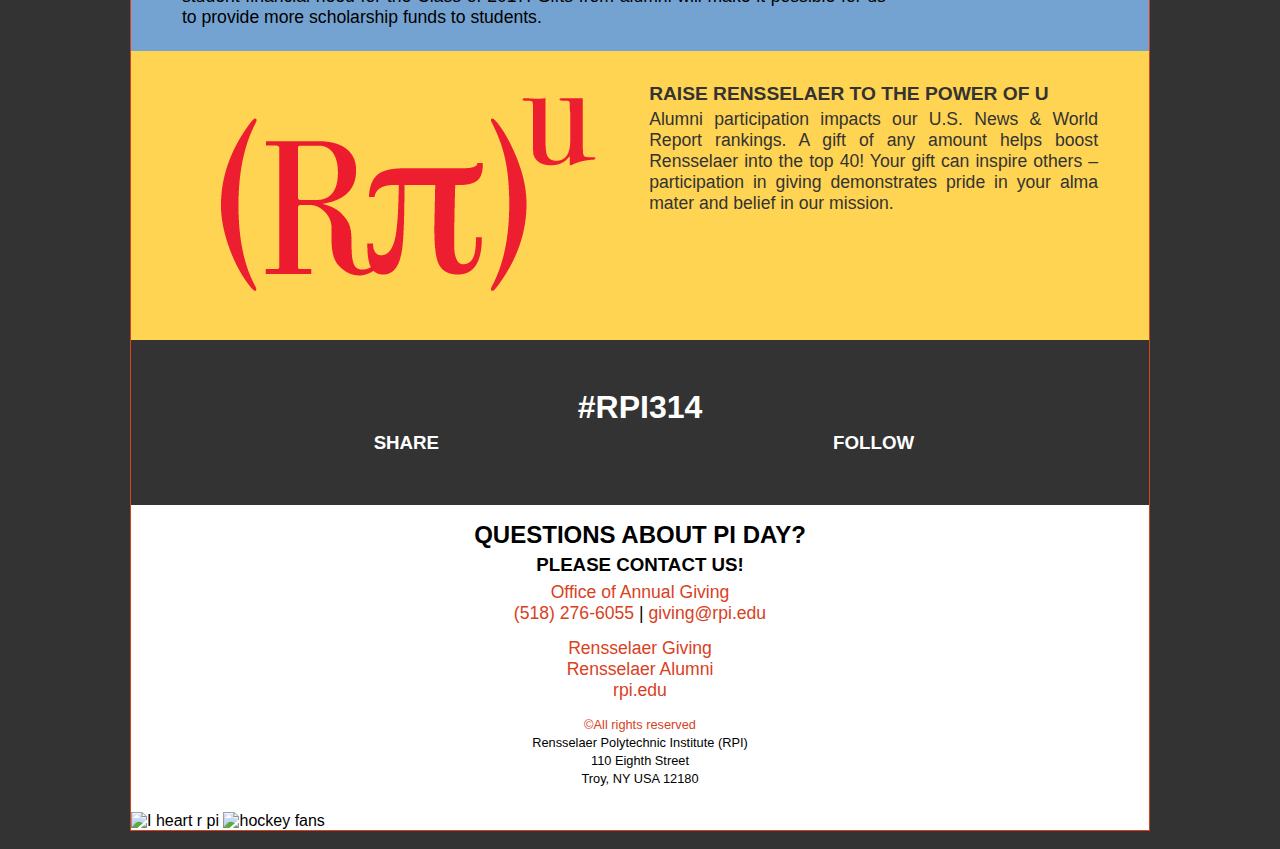
==== commit ee6bb8e4: "open graph metatags" ====
--- a/index.html
+++ b/index.html
@@ -7,6 +7,21 @@
 	<meta http-equiv="Content-Type" content="text/html; charset=utf-8"/>
 	<meta name="viewport" content="width=device-width, initial-scale = 1.0">
 	<title>R&#7464; Day</title>
+	<meta name="description" content="Share your slice of the pi. Celebrate Pi Day with #RPi314" />
+	<!-- Open Graph data -->
+	<meta property="og:title" content="R&#7464; Day" />
+	<meta property="og:type" content="article" />
+	<meta property="og:url" content="http://rpi.edu/pi/" />
+	<meta property="og:image" content="http://rpi.edu/pi/img/Pi-Logo.png" />
+	<meta property="og:description" content="Share your slice of the pi. Celebrate Pi Day with #RPi314" />
+	
+	<!-- Twitter Card data -->
+	<meta name="twitter:card" content="summary">
+	<meta name="twitter:site" content="@rpialumni">
+	<meta name="twitter:title" content="R&#7464; Day">
+	<meta name="twitter:description" content="Share your slice of the pi. Celebrate Pi Day with #RPi314">
+	<meta name="twitter:image" content="http://rpi.edu/pi/img/Pi-Logo.png">
+	<meta name="twitter:domain" content="http://rpi.edu/pi">
 	<!--[if lte IE 8]>
       <link rel="stylesheet" href="css/zstyle-ie8.css">
     <![endif]-->
@@ -85,7 +100,7 @@
 	  			<div class="addthis_toolbox addthis_default_style addthis_32x32_style">
 	      		<ul>
 		          <li><a class="addthis_button_facebook"></a></li>
-		          <li><a class="addthis_button_twitter"></a></li>
+		          <li><a class="addthis_button_twitter" addthis:title="Share your slice of the pi. Celebrate Pi Day with #RPi314"></a></li>
 		          <li><a class="addthis_button_google_plusone_share"></a></li>
 		          <li><a class="addthis_button_linkedin"></a></li>
 		          <li><a class="addthis_button_email"></a></li>
@@ -138,8 +153,12 @@
 	<script type="text/javascript" src="http://ajax.googleapis.com/ajax/libs/jquery/1.7.2/jquery.min.js"></script>
 	<script type="text/javascript" src="js/scripts-ck.js"></script>
 	<!--add this share -->
-		<script type="text/javascript">var addthis_config = {"data_track_addressbar":true};</script>
-	<script type="text/javascript" src="//s7.addthis.com/js/300/addthis_widget.js#pubid=ra-52de8ad020e6b26c"></script>  
+		​<script type="text/javascript">
+			var addthis_config = addthis_config||{};
+			addthis_config.data_track_addressbar = false;
+			addthis_config.data_track_clickback = false;
+		</script>
+		<script type="text/javascript" src="//s7.addthis.com/js/300/addthis_widget.js#pubid=ra-52de8ad020e6b26c"></script>  
 	<!--add this follow -->
 	<script type="text/javascript" src="//s7.addthis.com/js/300/addthis_widget.js#pubid=ra-52de8ad020e6b26c"></script>
 </body>
